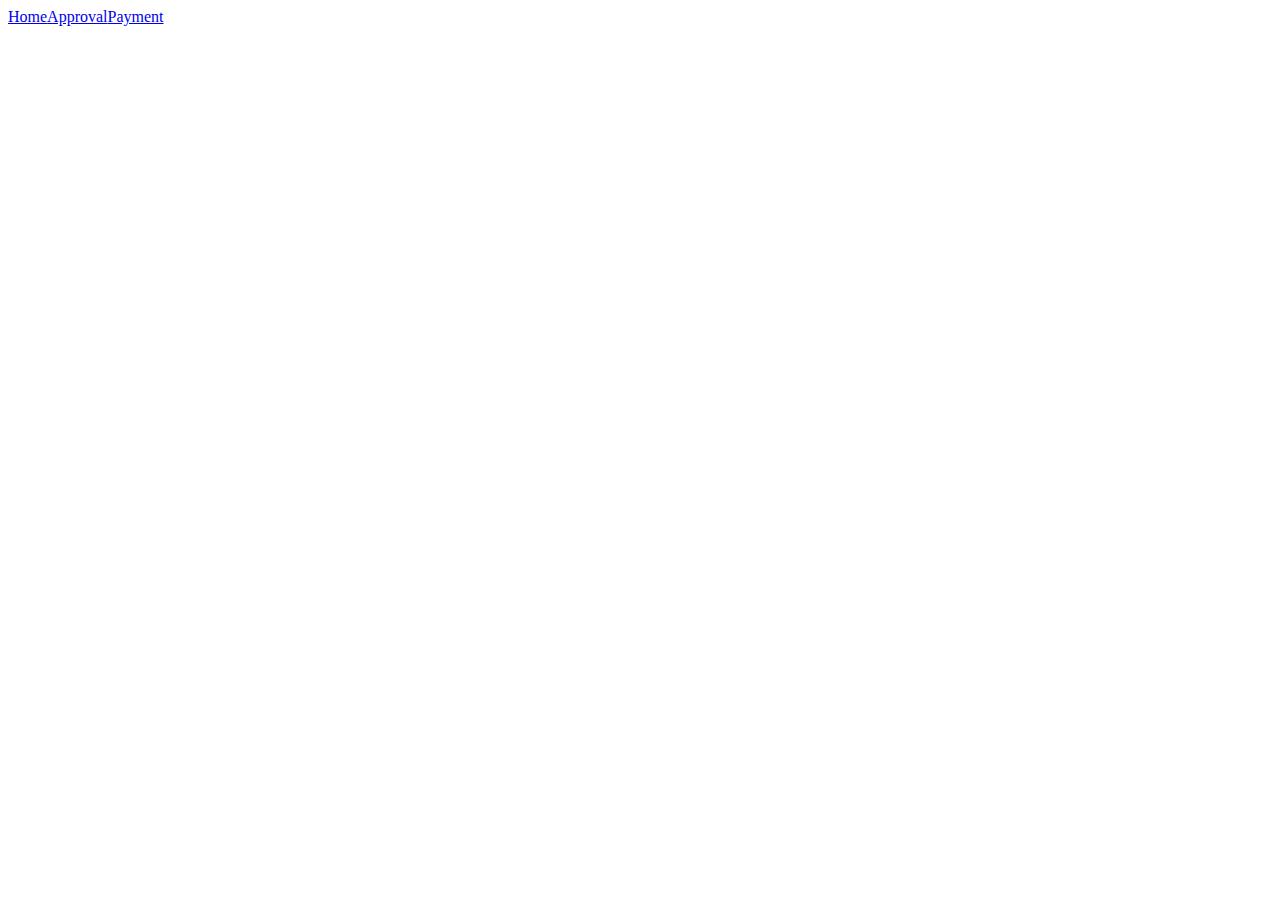
==== index.html @ 9e48d072 "Updated HTML" ====
<!DOCTYPE html>
<html lang="en">
<head>
    <meta charset="UTF-8">
    <link rel="stylesheet" type="text/css" href="loan.css">
    <title>Loans</title>
</head>
<body>
<div class="wrapper">
    <div class="nav"><a href="index.html">Home</a><a href="approval.html">Approval</a><a href="calculator.html">Payment</a> </div>
<script src="https://code.jquery.com/jquery-3.5.1.min.js"
        integrity="sha256-9/aliU8dGd2tb6OSsuzixeV4y/faTqgFtohetphbbj0=" crossorigin="anonymous"></script>
<script src="loans.js"></script>
</div>
</body>
</html>
---- loan.css ----
.wrapper {
    width: 95%;
}
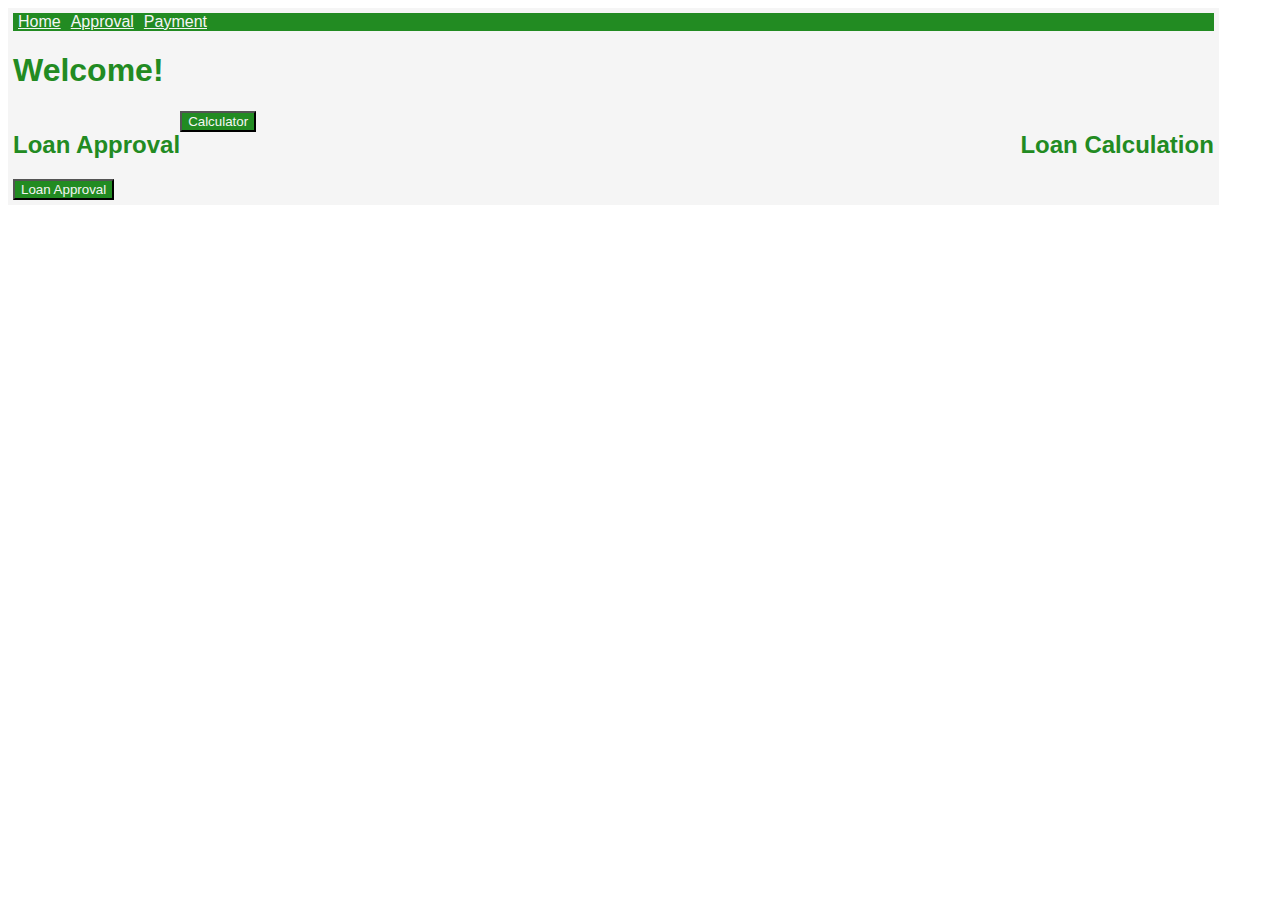
==== commit 96af0150: "Updated HTML" ====
--- a/index.html
+++ b/index.html
@@ -8,6 +8,13 @@
 <body>
 <div class="wrapper">
     <div class="nav"><a href="index.html">Home</a><a href="approval.html">Approval</a><a href="calculator.html">Payment</a> </div>
+    <h1>Welcome!</h1>
+    <div class="leftCol"><h2>Loan Approval</h2>
+    <button type="button" href="approval.html">Loan Approval</button>
+    </div>
+    <div class="rightCol"><h2>Loan Calculation</h2></div>
+    <button type="button" href="calculator.html">Calculator</button>
+    <div class="clear"></div>
 <script src="https://code.jquery.com/jquery-3.5.1.min.js"
         integrity="sha256-9/aliU8dGd2tb6OSsuzixeV4y/faTqgFtohetphbbj0=" crossorigin="anonymous"></script>
 <script src="loans.js"></script>
--- a/loan.css
+++ b/loan.css
@@ -1,3 +1,31 @@
 .wrapper {
     width: 95%;
-}+    background-color: whitesmoke;
+    padding: 5px;
+}
+.nav {
+    background-color: forestgreen;
+    color: whitesmoke;
+}
+.nav a{
+    font-family: sans-serif;
+    color: whitesmoke;
+    text-align: center;
+    padding: 5px;
+}
+h1, h2, h3 {
+    font-family: sans-serif;
+    color: forestgreen;
+}
+label, p {
+    font-family: sans-serif;
+    color: forestgreen;
+}
+button {
+    background-color: forestgreen;
+    color: whitesmoke;
+    font-family: sans-serif;
+}
+.leftCol {float: left;}
+.rightCol {float: right;}
+.clear {clear: both;}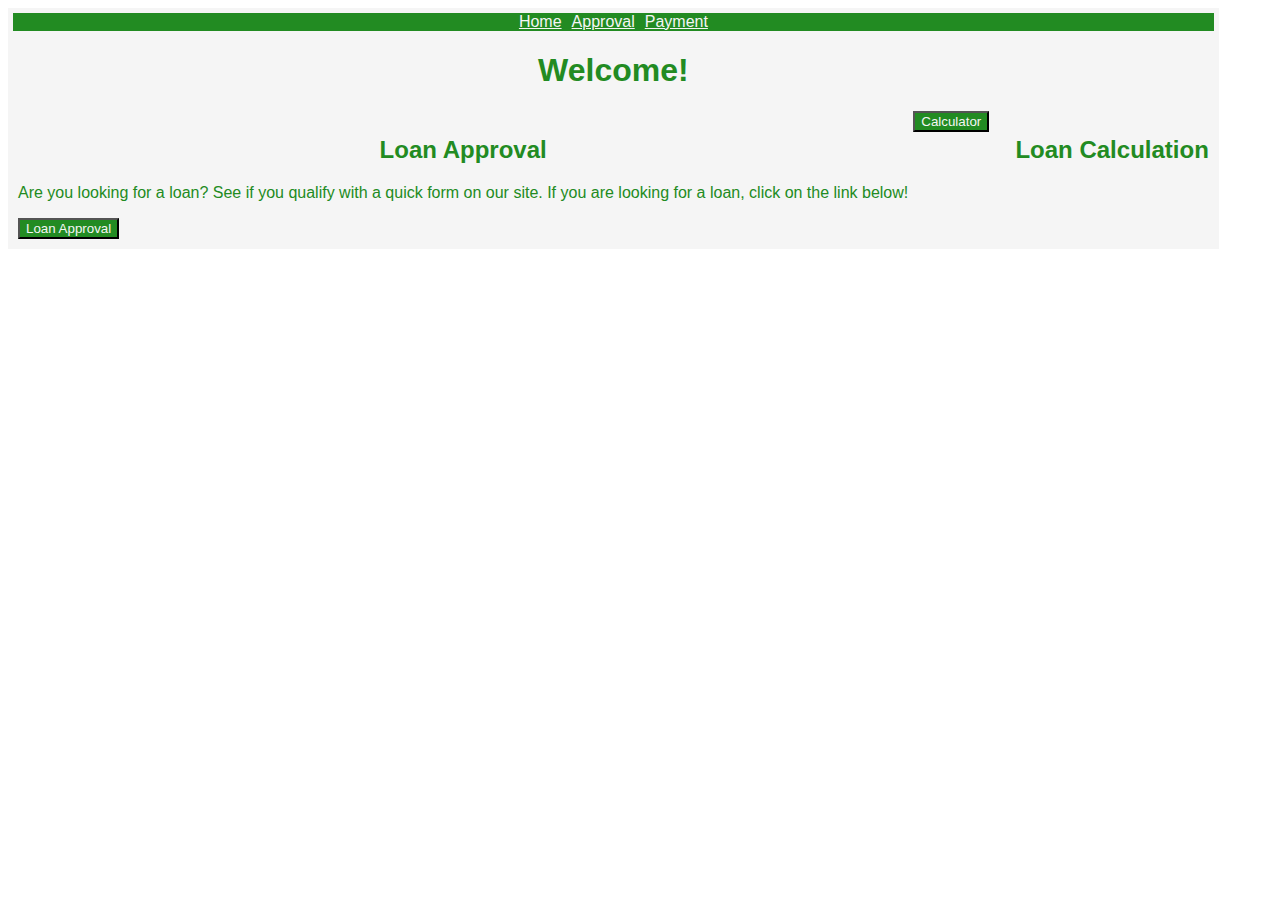
==== commit 459c72f2: "Updated HTML" ====
--- a/index.html
+++ b/index.html
@@ -10,9 +10,11 @@
     <div class="nav"><a href="index.html">Home</a><a href="approval.html">Approval</a><a href="calculator.html">Payment</a> </div>
     <h1>Welcome!</h1>
     <div class="leftCol"><h2>Loan Approval</h2>
+        <p>Are you looking for a loan? See if you qualify with a quick form on our site. If you are looking for a loan, click on the link below!</p>
     <button type="button" href="approval.html">Loan Approval</button>
     </div>
     <div class="rightCol"><h2>Loan Calculation</h2></div>
+    <p></p>
     <button type="button" href="calculator.html">Calculator</button>
     <div class="clear"></div>
 <script src="https://code.jquery.com/jquery-3.5.1.min.js"
--- a/loan.css
+++ b/loan.css
@@ -6,6 +6,7 @@
 .nav {
     background-color: forestgreen;
     color: whitesmoke;
+    text-align: center;
 }
 .nav a{
     font-family: sans-serif;
@@ -16,6 +17,7 @@
 h1, h2, h3 {
     font-family: sans-serif;
     color: forestgreen;
+    text-align: center;
 }
 label, p {
     font-family: sans-serif;
@@ -26,6 +28,12 @@
     color: whitesmoke;
     font-family: sans-serif;
 }
-.leftCol {float: left;}
-.rightCol {float: right;}
+.leftCol {float: left;
+padding: 5px;
+margin-left: auto;
+margin-right: auto;}
+.rightCol {float: right;
+padding: 5px;
+margin-left: auto;
+margin-right: auto;}
 .clear {clear: both;}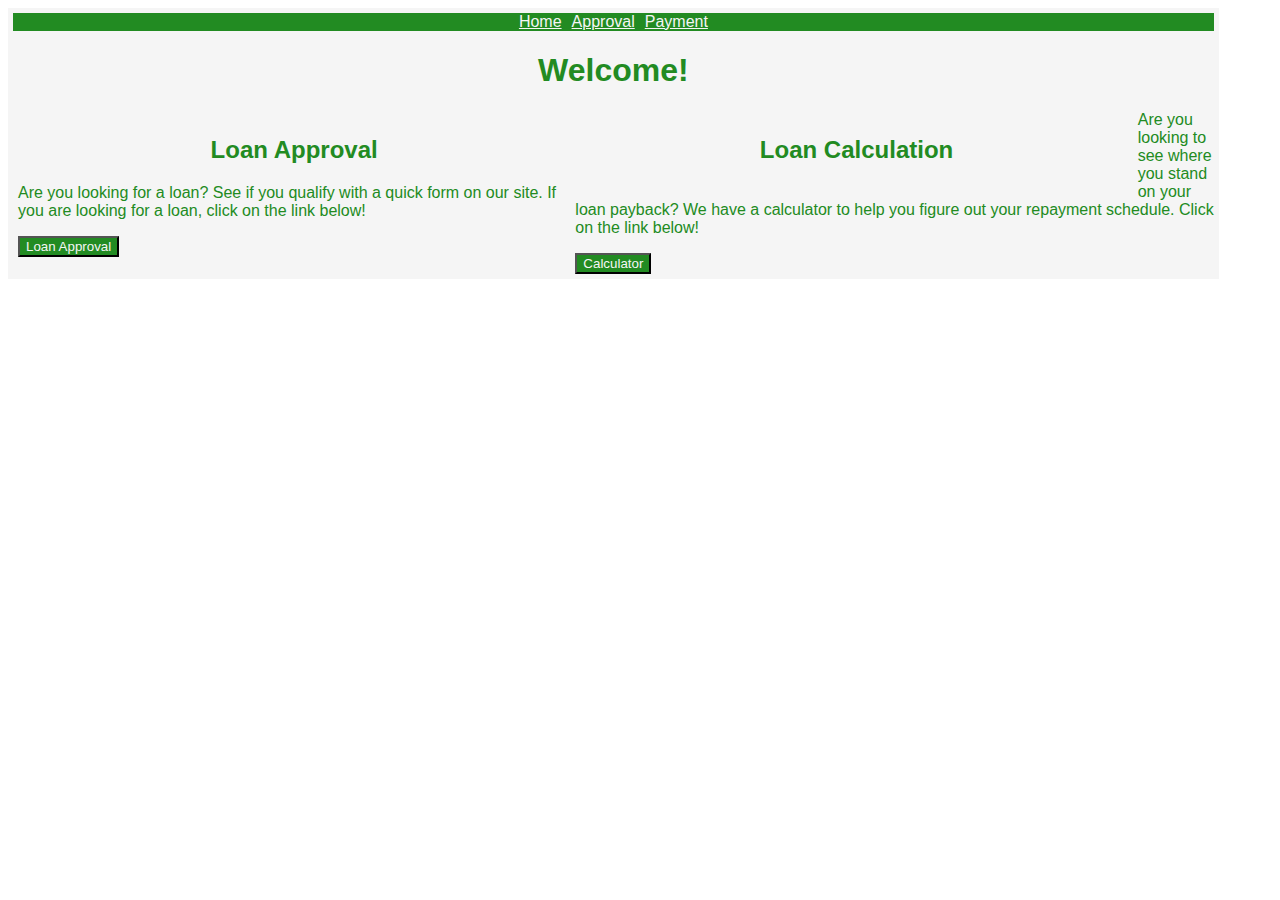
==== commit 72ed7bec: "Updated HTML,CSS and JS" ====
--- a/index.html
+++ b/index.html
@@ -14,7 +14,7 @@
     <button type="button" href="approval.html">Loan Approval</button>
     </div>
     <div class="rightCol"><h2>Loan Calculation</h2></div>
-    <p></p>
+    <p>Are you looking to see where you stand on your loan payback? We have a calculator to help you figure out your repayment schedule. Click on the link below!</p>
     <button type="button" href="calculator.html">Calculator</button>
     <div class="clear"></div>
 <script src="https://code.jquery.com/jquery-3.5.1.min.js"
--- a/loan.css
+++ b/loan.css
@@ -24,15 +24,20 @@
     color: forestgreen;
 }
 button {
+    margin-left: auto;
+    margin-right: auto;
+    text-align: center;
     background-color: forestgreen;
     color: whitesmoke;
     font-family: sans-serif;
 }
 .leftCol {float: left;
+    width: 46%;
 padding: 5px;
 margin-left: auto;
 margin-right: auto;}
-.rightCol {float: right;
+.rightCol {float: left;
+    width: 46%;
 padding: 5px;
 margin-left: auto;
 margin-right: auto;}
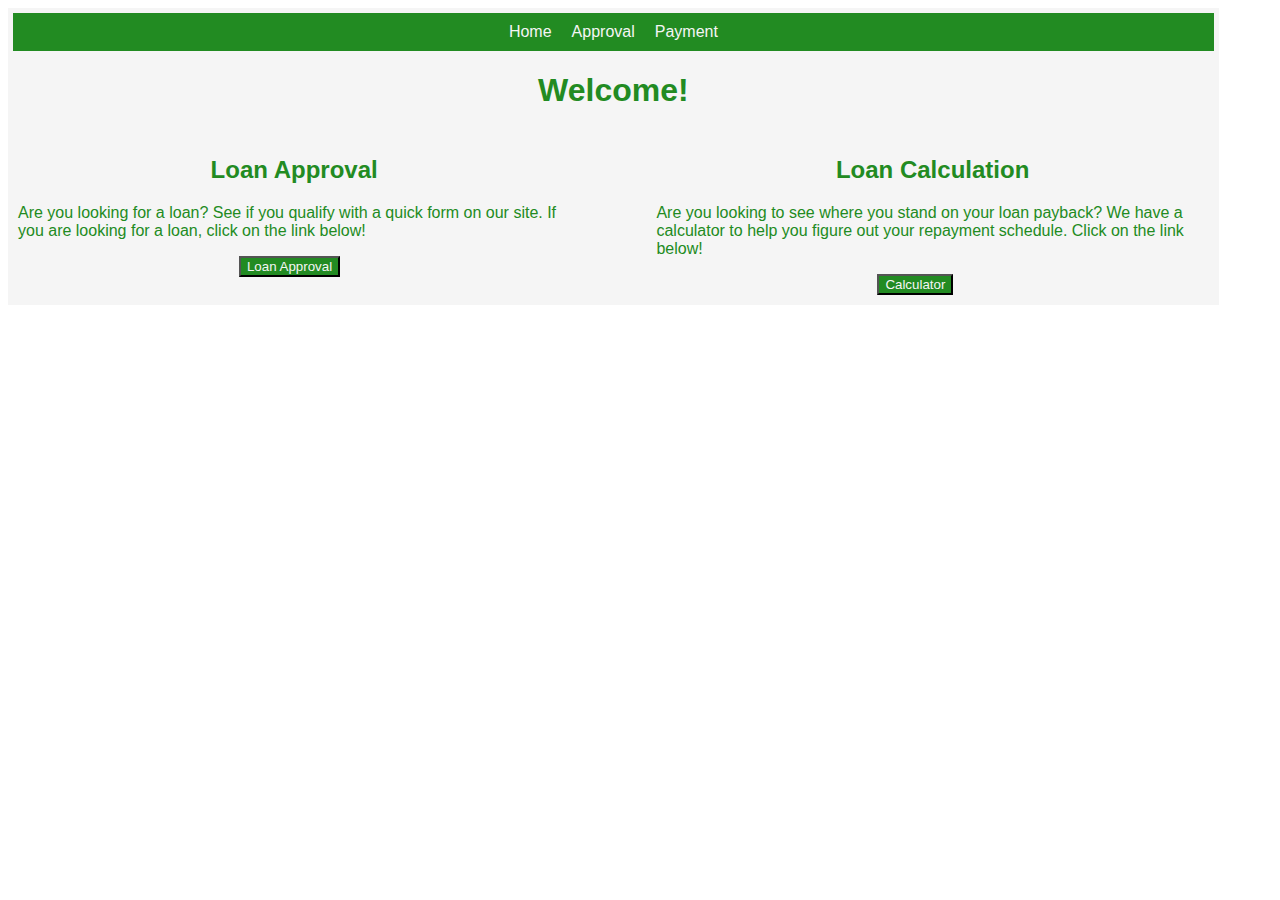
==== commit 364d38a3: "Updated HTML,CSS and JS" ====
--- a/index.html
+++ b/index.html
@@ -11,11 +11,11 @@
     <h1>Welcome!</h1>
     <div class="leftCol"><h2>Loan Approval</h2>
         <p>Are you looking for a loan? See if you qualify with a quick form on our site. If you are looking for a loan, click on the link below!</p>
-    <button type="button" href="approval.html">Loan Approval</button>
+        <button type="button"> <a href="approval.html">Loan Approval</a></button>
     </div>
-    <div class="rightCol"><h2>Loan Calculation</h2></div>
+    <div class="rightCol"><h2>Loan Calculation</h2>
     <p>Are you looking to see where you stand on your loan payback? We have a calculator to help you figure out your repayment schedule. Click on the link below!</p>
-    <button type="button" href="calculator.html">Calculator</button>
+    <button type="button"> <a href="calculator.html">Calculator</a></button></div>
     <div class="clear"></div>
 <script src="https://code.jquery.com/jquery-3.5.1.min.js"
         integrity="sha256-9/aliU8dGd2tb6OSsuzixeV4y/faTqgFtohetphbbj0=" crossorigin="anonymous"></script>
--- a/loan.css
+++ b/loan.css
@@ -7,12 +7,14 @@
     background-color: forestgreen;
     color: whitesmoke;
     text-align: center;
+    padding: 10px 0;
 }
 .nav a{
     font-family: sans-serif;
     color: whitesmoke;
     text-align: center;
-    padding: 5px;
+    padding: 10px;
+    text-decoration: none;
 }
 h1, h2, h3 {
     font-family: sans-serif;
@@ -24,19 +26,23 @@
     color: forestgreen;
 }
 button {
-    margin-left: auto;
-    margin-right: auto;
+    margin-left: 40%;
+    margin-right: 40%;
     text-align: center;
     background-color: forestgreen;
     color: whitesmoke;
     font-family: sans-serif;
+}
+button a{
+    text-decoration: none;
+    color: whitesmoke;
 }
 .leftCol {float: left;
     width: 46%;
 padding: 5px;
 margin-left: auto;
 margin-right: auto;}
-.rightCol {float: left;
+.rightCol {float: right;
     width: 46%;
 padding: 5px;
 margin-left: auto;
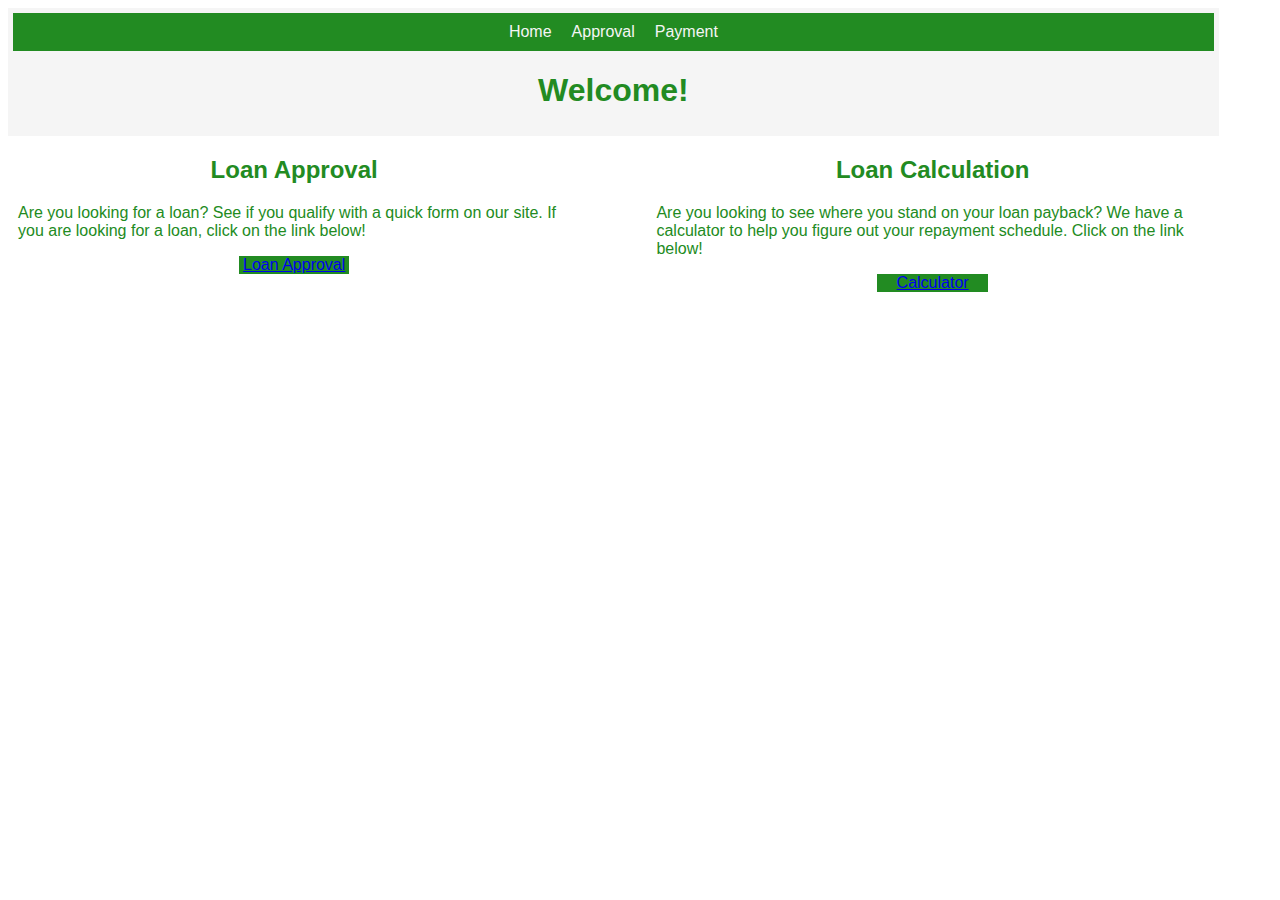
==== commit 2dc07891: "Updated HTML,CSS and JS" ====
--- a/index.html
+++ b/index.html
@@ -11,11 +11,11 @@
     <h1>Welcome!</h1>
     <div class="leftCol"><h2>Loan Approval</h2>
         <p>Are you looking for a loan? See if you qualify with a quick form on our site. If you are looking for a loan, click on the link below!</p>
-        <button type="button"> <a href="approval.html">Loan Approval</a></button>
+        <div class="button"> <a href="approval.html">Loan Approval</a></div>
     </div>
     <div class="rightCol"><h2>Loan Calculation</h2>
     <p>Are you looking to see where you stand on your loan payback? We have a calculator to help you figure out your repayment schedule. Click on the link below!</p>
-    <button type="button"> <a href="calculator.html">Calculator</a></button></div>
+    <div class="button"> <a href="calculator.html">Calculator</a></div>
     <div class="clear"></div>
 <script src="https://code.jquery.com/jquery-3.5.1.min.js"
         integrity="sha256-9/aliU8dGd2tb6OSsuzixeV4y/faTqgFtohetphbbj0=" crossorigin="anonymous"></script>
--- a/loan.css
+++ b/loan.css
@@ -26,8 +26,6 @@
     color: forestgreen;
 }
 button {
-    margin-left: 40%;
-    margin-right: 40%;
     text-align: center;
     background-color: forestgreen;
     color: whitesmoke;
@@ -36,6 +34,28 @@
 button a{
     text-decoration: none;
     color: whitesmoke;
+}
+.button {
+    margin-left: 40%;
+    margin-right: 40%;
+    text-align: center;
+    background-color: forestgreen;
+    color: whitesmoke;
+    font-family: sans-serif;
+    text-decoration: none;
+    display: block;
+}
+. button a{
+    display: block;
+    text-decoration: none;
+    color: whitesmoke;
+}
+#checkLoan {
+    text-align: center;
+    background-color: forestgreen;
+    color: whitesmoke;
+    font-family: sans-serif;
+    text-decoration: none;
 }
 .leftCol {float: left;
     width: 46%;
@@ -47,4 +67,5 @@
 padding: 5px;
 margin-left: auto;
 margin-right: auto;}
-.clear {clear: both;}+.clear {clear: both;}
+footer {background-color: forestgreen;}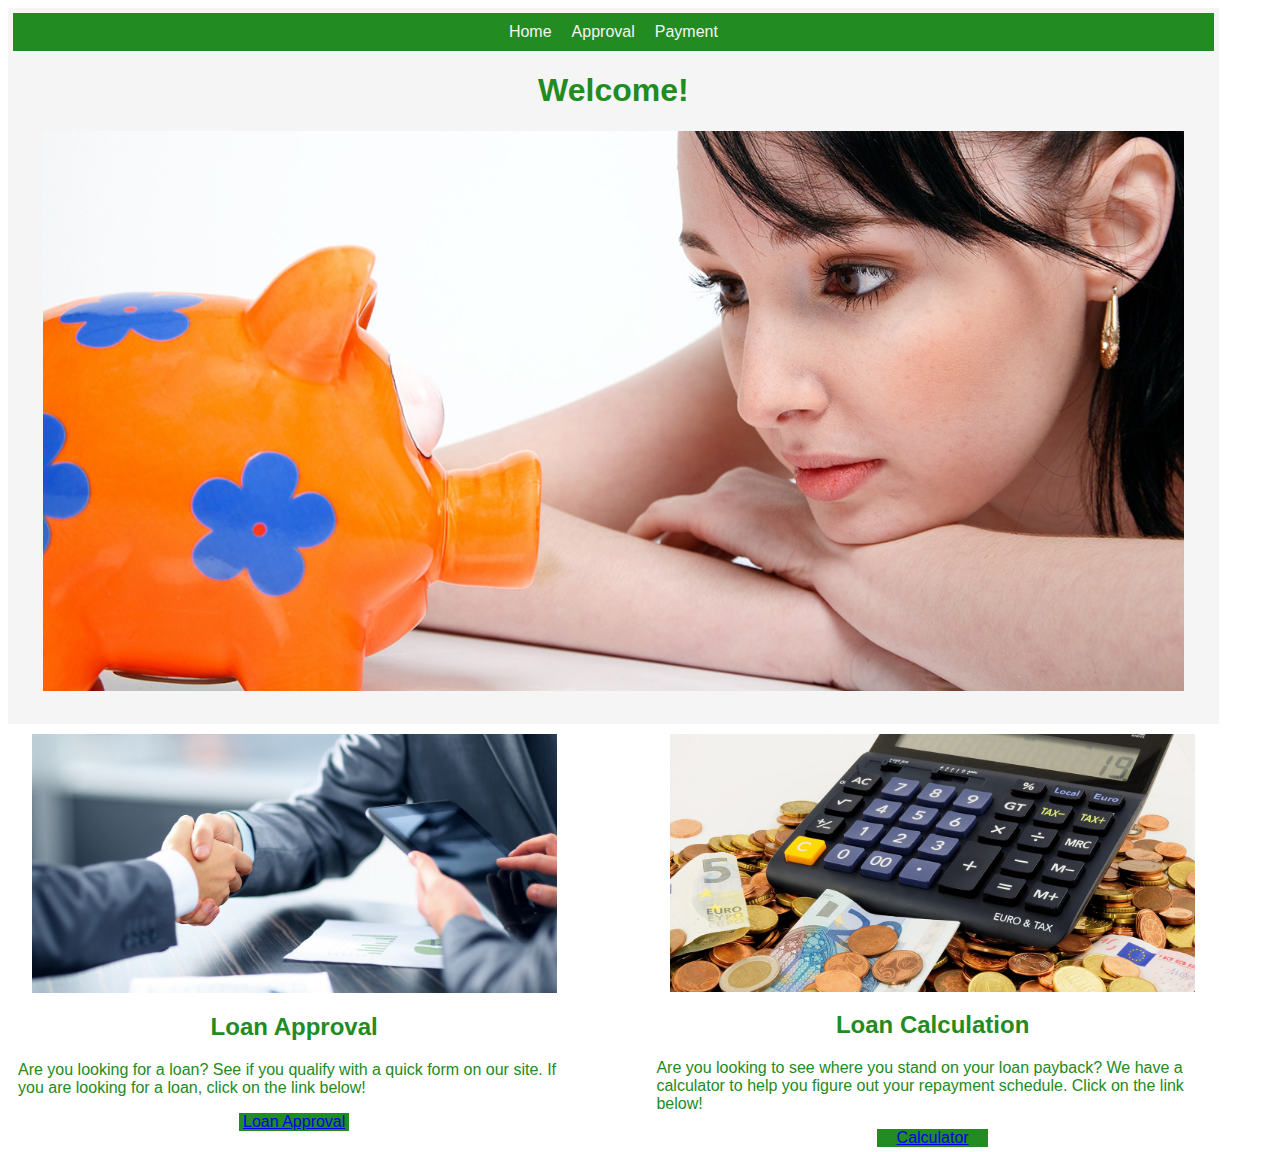
==== commit b183c90a: "Updated HTML,CSS and JS" ====
--- a/index.html
+++ b/index.html
@@ -8,12 +8,19 @@
 <body>
 <div class="wrapper">
     <div class="nav"><a href="index.html">Home</a><a href="approval.html">Approval</a><a href="calculator.html">Payment</a> </div>
+<div class="clear"></div>
     <h1>Welcome!</h1>
-    <div class="leftCol"><h2>Loan Approval</h2>
+    <div class="banner"><img src="banner_1.jpg" alt="Welcome to our loan site!"> </div>
+    <br>
+    <div class="leftCol">
+        <div class="banner"><img src="banner_2.jpg" alt="Check to see if you will be approved!"></div>
+        <h2>Loan Approval</h2>
         <p>Are you looking for a loan? See if you qualify with a quick form on our site. If you are looking for a loan, click on the link below!</p>
         <div class="button"> <a href="approval.html">Loan Approval</a></div>
     </div>
-    <div class="rightCol"><h2>Loan Calculation</h2>
+    <div class="rightCol">
+        <div class="banner"><img src="banner_3.jpg" alt="Calculate your payoff today!"> </div>
+        <h2>Loan Calculation</h2>
     <p>Are you looking to see where you stand on your loan payback? We have a calculator to help you figure out your repayment schedule. Click on the link below!</p>
     <div class="button"> <a href="calculator.html">Calculator</a></div>
     <div class="clear"></div>
@@ -21,5 +28,6 @@
         integrity="sha256-9/aliU8dGd2tb6OSsuzixeV4y/faTqgFtohetphbbj0=" crossorigin="anonymous"></script>
 <script src="loans.js"></script>
 </div>
+</div>
 </body>
 </html>--- a/loan.css
+++ b/loan.css
@@ -2,6 +2,7 @@
     width: 95%;
     background-color: whitesmoke;
     padding: 5px;
+    margin: 0;
 }
 .nav {
     background-color: forestgreen;
@@ -16,6 +17,9 @@
     padding: 10px;
     text-decoration: none;
 }
+.banner img{width: 95%;
+    margin: 10px auto;
+    display: block;}
 h1, h2, h3 {
     font-family: sans-serif;
     color: forestgreen;
@@ -57,6 +61,7 @@
     font-family: sans-serif;
     text-decoration: none;
 }
+
 .leftCol {float: left;
     width: 46%;
 padding: 5px;
